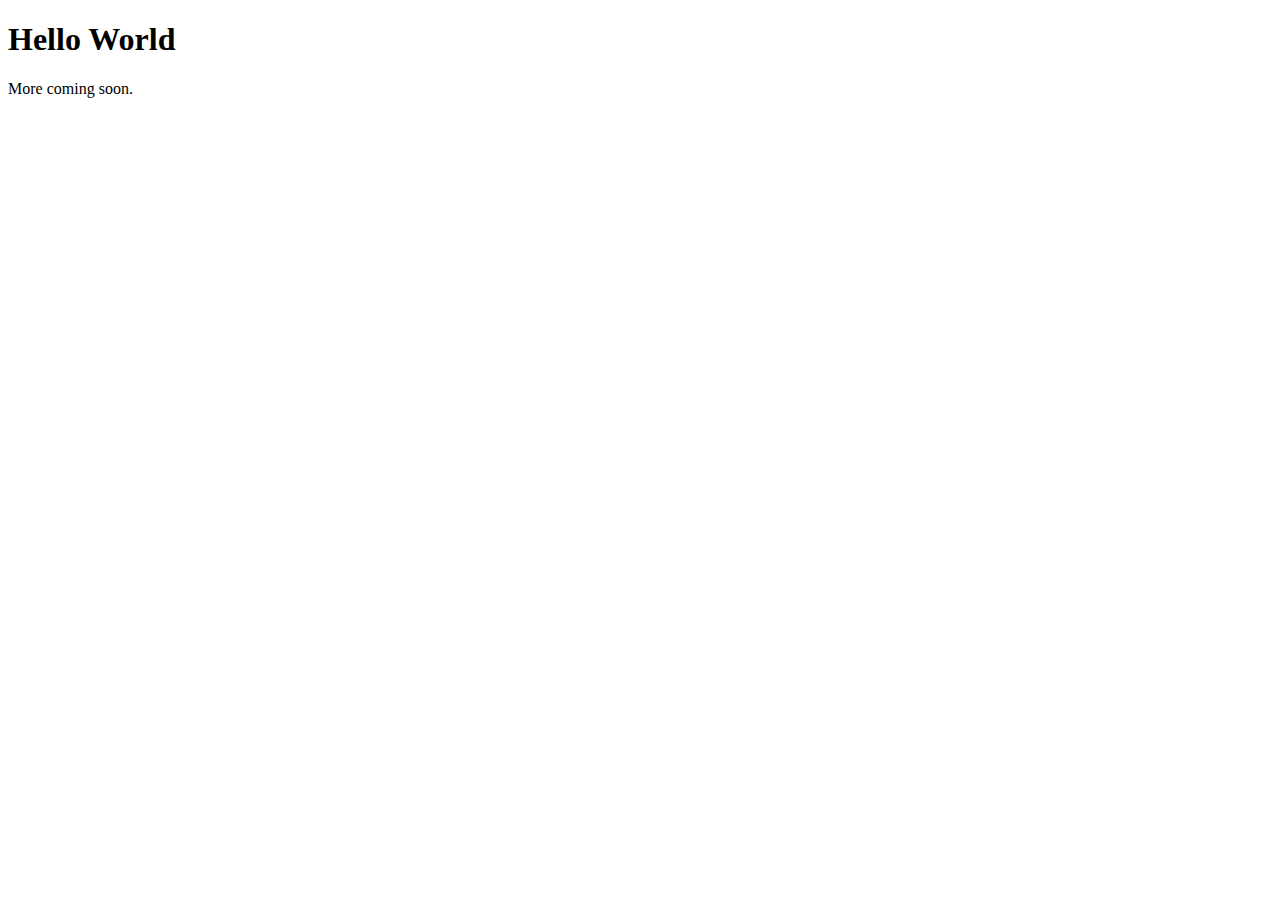
==== index.html @ 60f87ef2 "initial commit" ====
<!DOCTYPE html>
<html lang="en">
<head>
  <meta charset="UTF-8">
  <meta name="viewport" content="width=device-width, initial-scale=1.0">
  <title>Mark Moran</title>
</head>
<body>
  <h1>Hello World</h1>
  <p>More coming soon.</p>
</body>
</html>
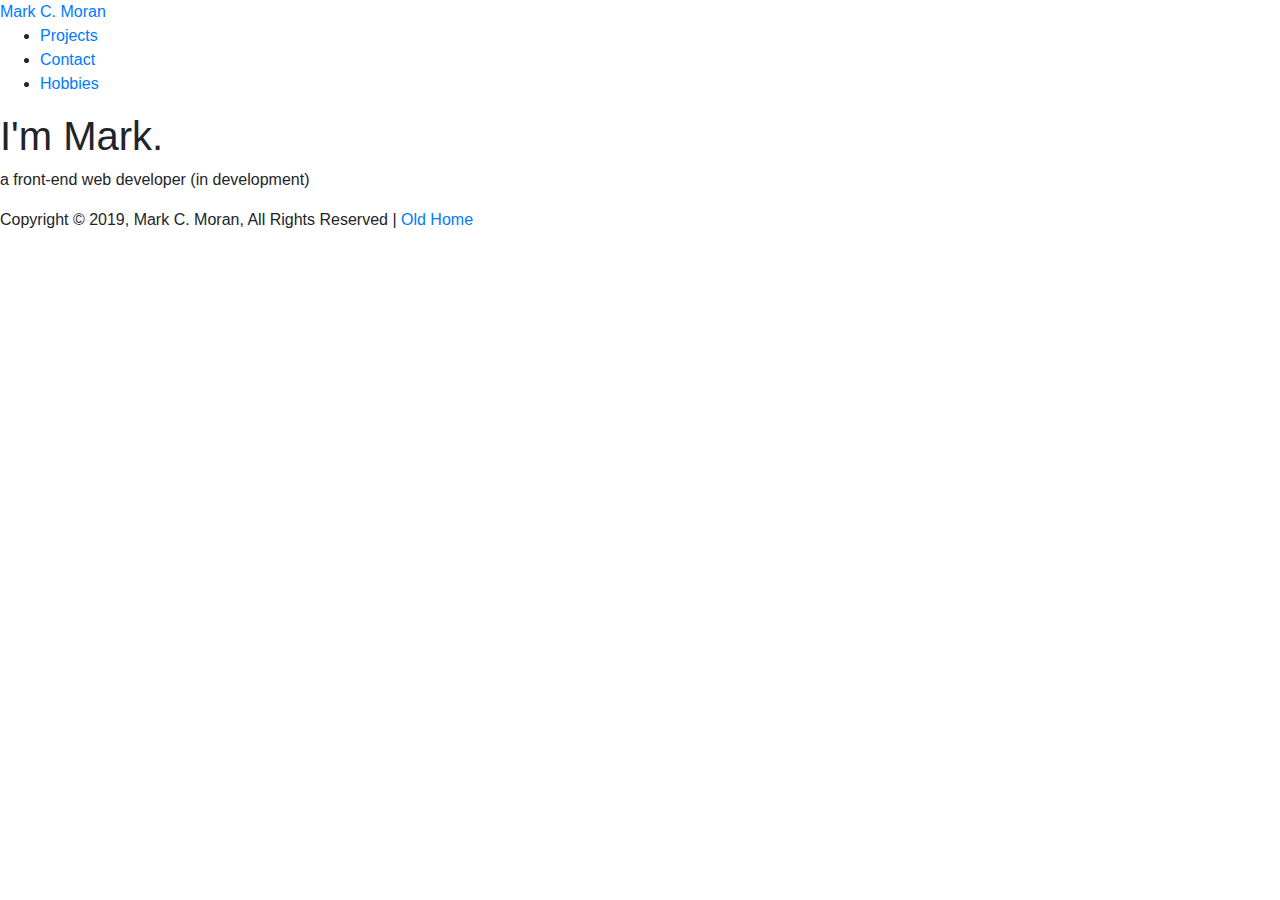
==== commit c41232e3: "replace cv files with old UH version" ====
--- a/index.html
+++ b/index.html
@@ -1,12 +1,54 @@
-<!DOCTYPE html>
+
+<!doctype html>
 <html lang="en">
-<head>
-  <meta charset="UTF-8">
-  <meta name="viewport" content="width=device-width, initial-scale=1.0">
-  <title>Mark Moran</title>
-</head>
-<body>
-  <h1>Hello World</h1>
-  <p>More coming soon.</p>
-</body>
+  <head>
+    <!-- Required meta tags -->
+    <meta charset="utf-8">
+    <meta name="viewport" content="width=device-width, initial-scale=1, shrink-to-fit=no">
+
+    <!-- Bootstrap CSS -->
+    <link rel="stylesheet" href="https://stackpath.bootstrapcdn.com/bootstrap/4.3.1/css/bootstrap.min.css" integrity="sha384-ggOyR0iXCbMQv3Xipma34MD+dH/1fQ784/j6cY/iJTQUOhcWr7x9JvoRxT2MZw1T" crossorigin="anonymous">
+    <link rel="stylesheet" href="css/style.css">
+
+
+    <!-- HTML5 shim and Respond.js for IE8 support of HTML5 elements and media queries -->
+    <!-- WARNING: Respond.js doesn't work if you view the page via file:// -->
+    <!--[if lt IE 9]>
+      <script src="https://oss.maxcdn.com/html5shiv/3.7.3/html5shiv.min.js"></script>
+      <script src="https://oss.maxcdn.com/respond/1.4.2/respond.min.js"></script>
+    <![endif]-->
+    
+  </head>
+  <body>
+  <header>
+    <div class="logo">
+      <span class="page-title"><a href="index.html">Mark C. Moran</a></span>
+    </div>
+    <nav>
+      <ul>
+        <li><a href="projects.html">Projects</a></li>
+        <li><a href="contact.html">Contact</a></li>
+        <li><a href="hobbies.html">Hobbies</a></li>
+      </ul>
+    </nav>
+  </header>
+  <div class="content">
+    <h1>I'm Mark.</h1>
+    <p>a front-end web developer (in development)</p>
+  </div>
+
+  <footer>
+    <p>Copyright &copy; 2019, Mark C. Moran, All Rights Reserved | <a href="old_home.html">Old Home</a></p>
+  </footer>
+
+
+    <!-- Optional JavaScript -->
+    <!-- jQuery first, then Popper.js, then Bootstrap JS -->
+    <script src="https://code.jquery.com/jquery-3.3.1.slim.min.js" integrity="sha384-q8i/X+965DzO0rT7abK41JStQIAqVgRVzpbzo5smXKp4YfRvH+8abtTE1Pi6jizo" crossorigin="anonymous"></script>
+    <script src="https://cdnjs.cloudflare.com/ajax/libs/popper.js/1.14.7/umd/popper.min.js" integrity="sha384-UO2eT0CpHqdSJQ6hJty5KVphtPhzWj9WO1clHTMGa3JDZwrnQq4sF86dIHNDz0W1" crossorigin="anonymous"></script>
+    <script src="https://stackpath.bootstrapcdn.com/bootstrap/4.3.1/js/bootstrap.min.js" integrity="sha384-JjSmVgyd0p3pXB1rRibZUAYoIIy6OrQ6VrjIEaFf/nJGzIxFDsf4x0xIM+B07jRM" crossorigin="anonymous"></script>
+
+    <!-- my javascript -->
+  
+  </body>
 </html>